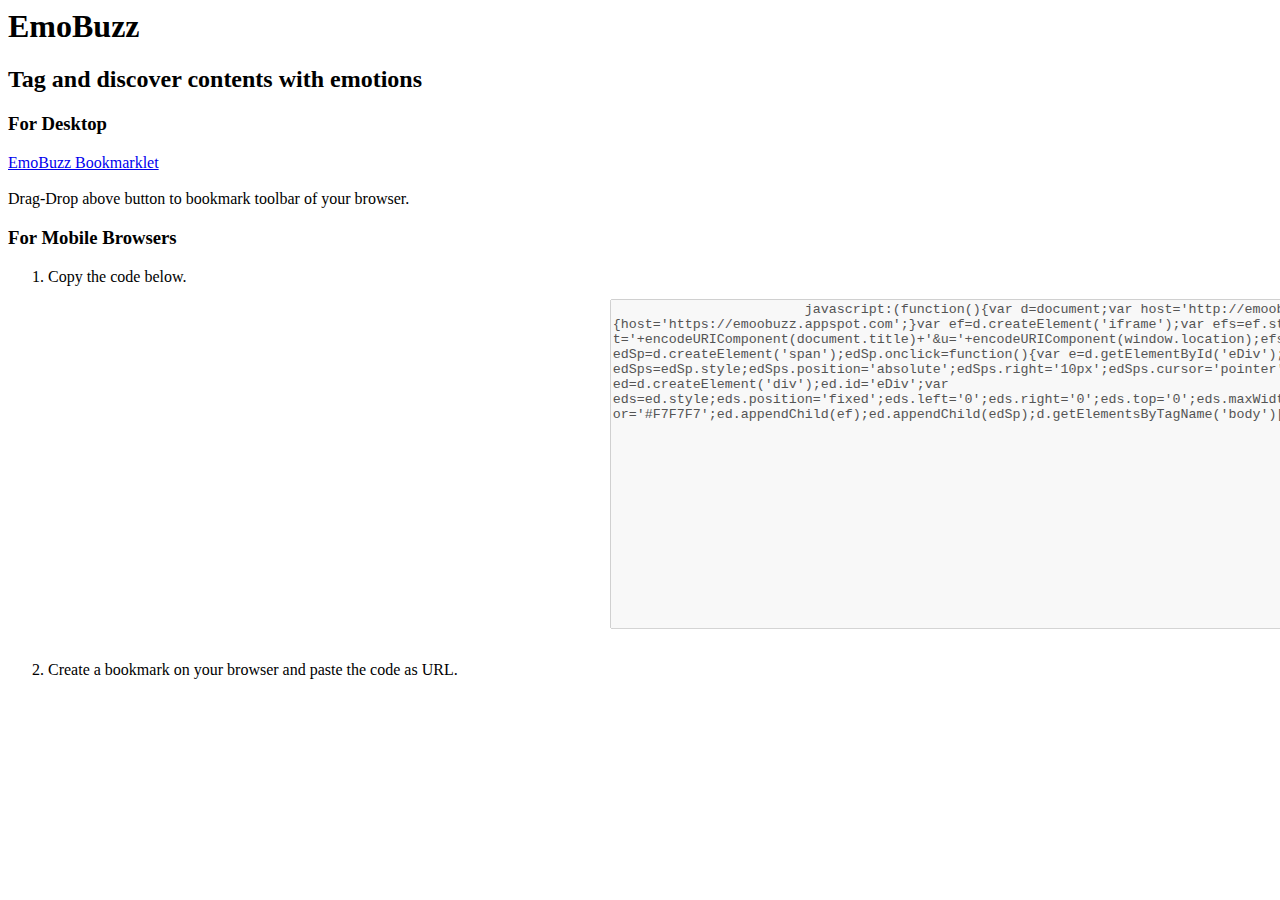
==== EmoBuzz/war/index.html @ 9519e16c "First commit" ====
<!DOCTYPE HTML PUBLIC "-//W3C//DTD HTML 4.01 Transitional//EN">
<!-- The HTML 4.01 Transitional DOCTYPE declaration-->
<!-- above set at the top of the file will set     -->
<!-- the browser's rendering engine into           -->
<!-- "Quirks Mode". Replacing this declaration     -->
<!-- with a "Standards Mode" doctype is supported, -->
<!-- but may lead to some differences in layout.   -->

<html>
<head>
<meta http-equiv="content-type" content="text/html; charset=UTF-8">
<title>EmoBuzz</title>
<link rel="stylesheet" href="/css/bootstrap.css">
<link rel="stylesheet" href="/css/bootstrap-responsive.css">
<link rel="stylesheet" href="/css/styles.css">
</head>

<body>
	<div id="banner">
		<div class="container masterhead">
			<h1 class="knob">
				EmoBuzz
			</h1>
			<h2 class="title">
				Tag and discover contents with emotions
			</h2>
		</div>
	</div>


	<div class="container">
		<div class="row">
			<div class="span12 pagination-centered">
				<div>
					<div class="span5">
						<h3>For Desktop</h3>
						<div>
							<a href="javascript:(function(){var d=document;var host='http://emoobuzz.appspot.com';if(location.protocol=='https:'){host='https://emoobuzz.appspot.com';}var ef=d.createElement('iframe');var efs=ef.style;ef.src=host+'/plugin.jsp?t='+encodeURIComponent(document.title)+'&u='+encodeURIComponent(window.location);efs.height='100%';efs.width='100%';efs.border='none';var edSp=d.createElement('span');edSp.onclick=function(){var e=d.getElementById('eDiv');e.parentNode.removeChild(e);};edSp.innerHTML='X';var edSps=edSp.style;edSps.position='absolute';edSps.right='10px';edSps.cursor='pointer';edSps.textDecoration='underline';var ed=d.createElement('div');ed.id='eDiv';var eds=ed.style;eds.position='fixed';eds.left='0';eds.right='0';eds.top='0';eds.maxWidth='500px';eds.height='25%';eds.zIndex='1999999999';eds.backgroundColor='#F7F7F7';ed.appendChild(ef);ed.appendChild(edSp);d.getElementsByTagName('body')[0].appendChild(ed);})();" class="btn btn-info">EmoBuzz Bookmarklet</a>
						</div>
						<br/>
						<div>
							<span>Drag-Drop above button to bookmark toolbar of your browser.</span>
						</div>
					</div>
					<div class="span5">
						<h3>For Mobile Browsers</h3>
						<ol>
							<li>
								<span>Copy the code below.</span>
								<pre>
									<textarea style="height:330px;width:100%" disabled="disabled">
			javascript:(function(){var d=document;var host='http://emoobuzz.appspot.com';if(location.protocol=='https:'){host='https://emoobuzz.appspot.com';}var ef=d.createElement('iframe');var efs=ef.style;ef.src=host+'/plugin.jsp?t='+encodeURIComponent(document.title)+'&u='+encodeURIComponent(window.location);efs.height='100%';efs.width='100%';efs.border='none';var edSp=d.createElement('span');edSp.onclick=function(){var e=d.getElementById('eDiv');e.parentNode.removeChild(e);};edSp.innerHTML='X';var edSps=edSp.style;edSps.position='absolute';edSps.right='10px';edSps.cursor='pointer';edSps.textDecoration='underline';var ed=d.createElement('div');ed.id='eDiv';var eds=ed.style;eds.position='fixed';eds.left='0';eds.right='0';eds.top='0';eds.maxWidth='500px';eds.height='25%';eds.zIndex='1999999999';eds.backgroundColor='#F7F7F7';ed.appendChild(ef);ed.appendChild(edSp);d.getElementsByTagName('body')[0].appendChild(ed);})();
									</textarea>
								</pre>
							</li>
							<li>
								Create a bookmark on your browser and paste the code as URL.
							</li>
						</ol>
					</div>
				</div>
			</div>
		</div>
	</div>
</body>
</html>
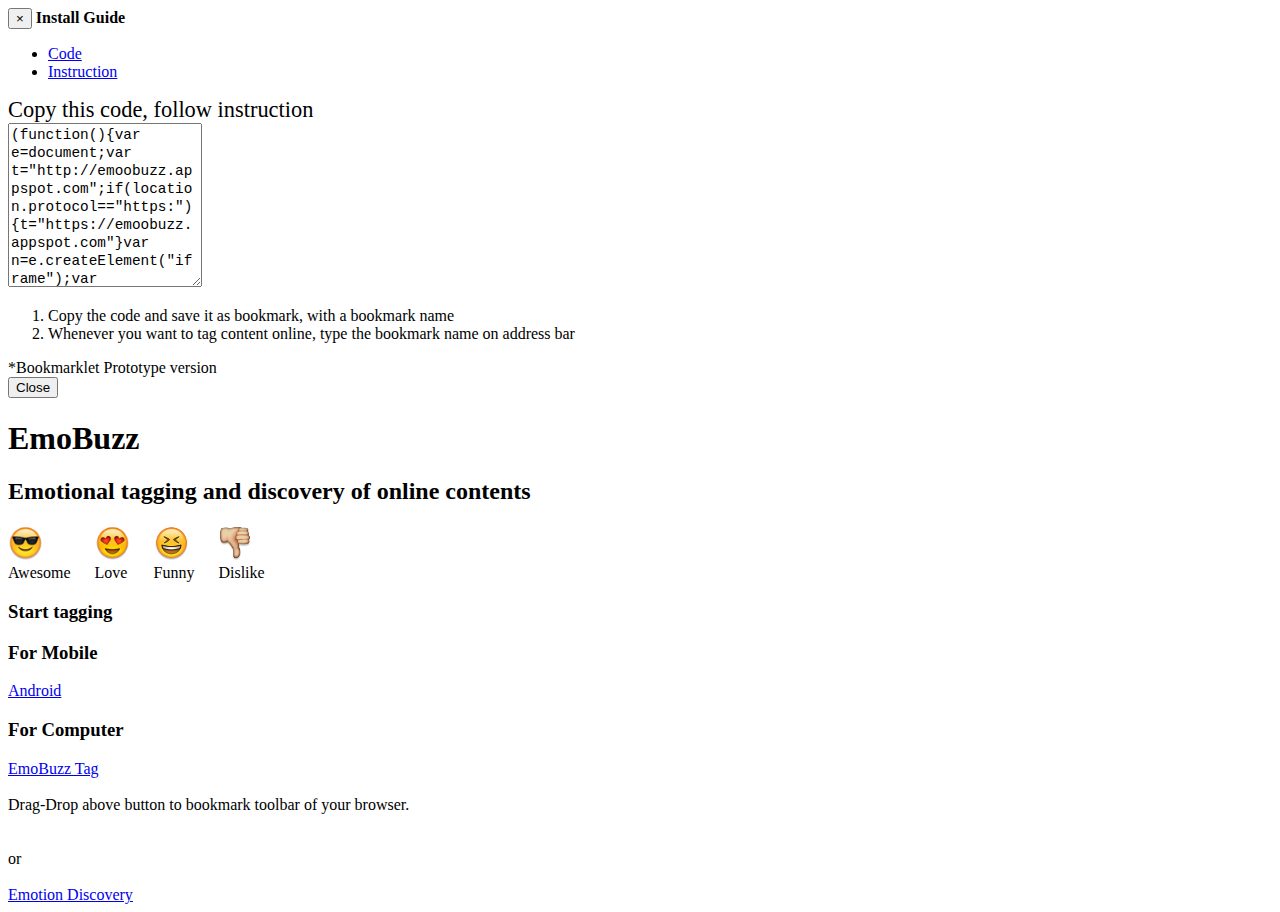
==== commit 7135149e: "second commit" ====
--- a/EmoBuzz/war/index.html
+++ b/EmoBuzz/war/index.html
@@ -1,66 +1,142 @@
-<!DOCTYPE HTML PUBLIC "-//W3C//DTD HTML 4.01 Transitional//EN">
-<!-- The HTML 4.01 Transitional DOCTYPE declaration-->
-<!-- above set at the top of the file will set     -->
-<!-- the browser's rendering engine into           -->
-<!-- "Quirks Mode". Replacing this declaration     -->
-<!-- with a "Standards Mode" doctype is supported, -->
-<!-- but may lead to some differences in layout.   -->
-
+<!DOCTYPE html>
 <html>
 <head>
-<meta http-equiv="content-type" content="text/html; charset=UTF-8">
-<title>EmoBuzz</title>
-<link rel="stylesheet" href="/css/bootstrap.css">
-<link rel="stylesheet" href="/css/bootstrap-responsive.css">
-<link rel="stylesheet" href="/css/styles.css">
+	<meta http-equiv="content-type" content="text/html; charset=UTF-8">
+	<title>EmoBuzz</title>
+	<link rel="stylesheet" href="/css/bootstrap.css">
+	<link rel="stylesheet" href="/css/bootstrap-responsive.css">
+	<link rel="stylesheet" href="/css/styles.css">
+	<style>
+		.emo{width: 35px !important; opacity:1 !important; display: inherit !important;}
+		.emo-name{}
+	</style>
 </head>
 
 <body>
+	<div id="support" class="modal hide fade" tabindex="-1" data-width="740">
+	<div class="modal-header">
+		<button type="button" data-dismiss="modal" aria-hidden="true" class="close">&times;</button>
+		<strong class="modal-head pagination-centered">Install Guide</strong>
+	</div>
+	<div class="modal-body">
+		<div class="row-fluid">
+			<div class="span12">
+				<ul id="myTab" class="nav nav-tabs">
+              <li class="active"><a href="#code1" data-toggle="tab">Code</a></li>
+              <li><a href="#instruction" data-toggle="tab">Instruction</a></li>
+             
+            </ul>
+            <div id="myTabContent" class="tab-content" style="overflow: hidden !important;">
+              <div class="tab-pane fade in active" id="code1">
+              	<div class="alert alert-info pagination-centered" style="font-size: 1.4em;">
+					Copy this code, follow instruction
+				</div>
+				<div class="row-fluid">
+			<div class="span12">
+				<textarea 	id="code"
+							class="span12" 
+							style="line-height:18px;font-size:0.9em;height: 11em; cursor: text;overflow: auto;font-family:Monaco,Menlo,Consolas,Courier New,monospace;"
+							readOnly>(function(){var e=document;var t="http://emoobuzz.appspot.com";if(location.protocol=="https:"){t="https://emoobuzz.appspot.com"}var n=e.createElement("iframe");var r=n.style;n.src=t+"/plugin.jsp?t="+encodeURIComponent(document.title)+"&u="+encodeURIComponent(window.location);r.height="100%";r.width="100%";r.border="none";var i=e.createElement("span");i.onclick=function(){var t=e.getElementById("eDiv");t.parentNode.removeChild(t)};i.innerHTML="X";var s=i.style;s.position="absolute";s.right="20px";s.top="7px";s.cursor="pointer";s.textDecoration="underline";var o=e.createElement("div");o.id="eDiv";var u=o.style;u.position="fixed";u.left="0";u.right="0";u.top="0";u.maxWidth="385px";u.height="160px";u.zIndex="1999999999";u.backgroundColor="#F7F7F7";o.appendChild(n);o.appendChild(i);e.getElementsByTagName("body")[0].appendChild(o)})()
+							</textarea>
+			</div>
+		</div>
+              
+			</div>
+		
+		
+              <div class="tab-pane fade" id="instruction">
+              <ol>
+              	<li>Copy the code and save it as bookmark, with a bookmark name</li>
+              	<li>Whenever you want to tag content online, type the bookmark name on address bar</li>
+              	
+              </ol>
+              *Bookmarklet Prototype version
+              
+              </div>
+        
+            </div>
+			
+	</div>
+	</div>
+	<div class="modal-footer">
+		<button type="button" data-dismiss="modal" class="btn">Close</button>
+	</div>
+</div>
+</div>
 	<div id="banner">
 		<div class="container masterhead">
 			<h1 class="knob">
 				EmoBuzz
 			</h1>
 			<h2 class="title">
-				Tag and discover contents with emotions
+				Emotional tagging and discovery of online contents
 			</h2>
-		</div>
-	</div>
-
-
-	<div class="container">
-		<div class="row">
-			<div class="span12 pagination-centered">
-				<div>
-					<div class="span5">
-						<h3>For Desktop</h3>
-						<div>
-							<a href="javascript:(function(){var d=document;var host='http://emoobuzz.appspot.com';if(location.protocol=='https:'){host='https://emoobuzz.appspot.com';}var ef=d.createElement('iframe');var efs=ef.style;ef.src=host+'/plugin.jsp?t='+encodeURIComponent(document.title)+'&u='+encodeURIComponent(window.location);efs.height='100%';efs.width='100%';efs.border='none';var edSp=d.createElement('span');edSp.onclick=function(){var e=d.getElementById('eDiv');e.parentNode.removeChild(e);};edSp.innerHTML='X';var edSps=edSp.style;edSps.position='absolute';edSps.right='10px';edSps.cursor='pointer';edSps.textDecoration='underline';var ed=d.createElement('div');ed.id='eDiv';var eds=ed.style;eds.position='fixed';eds.left='0';eds.right='0';eds.top='0';eds.maxWidth='500px';eds.height='25%';eds.zIndex='1999999999';eds.backgroundColor='#F7F7F7';ed.appendChild(ef);ed.appendChild(edSp);d.getElementsByTagName('body')[0].appendChild(ed);})();" class="btn btn-info">EmoBuzz Bookmarklet</a>
-						</div>
-						<br/>
-						<div>
-							<span>Drag-Drop above button to bookmark toolbar of your browser.</span>
-						</div>
-					</div>
-					<div class="span5">
-						<h3>For Mobile Browsers</h3>
-						<ol>
-							<li>
-								<span>Copy the code below.</span>
-								<pre>
-									<textarea style="height:330px;width:100%" disabled="disabled">
-			javascript:(function(){var d=document;var host='http://emoobuzz.appspot.com';if(location.protocol=='https:'){host='https://emoobuzz.appspot.com';}var ef=d.createElement('iframe');var efs=ef.style;ef.src=host+'/plugin.jsp?t='+encodeURIComponent(document.title)+'&u='+encodeURIComponent(window.location);efs.height='100%';efs.width='100%';efs.border='none';var edSp=d.createElement('span');edSp.onclick=function(){var e=d.getElementById('eDiv');e.parentNode.removeChild(e);};edSp.innerHTML='X';var edSps=edSp.style;edSps.position='absolute';edSps.right='10px';edSps.cursor='pointer';edSps.textDecoration='underline';var ed=d.createElement('div');ed.id='eDiv';var eds=ed.style;eds.position='fixed';eds.left='0';eds.right='0';eds.top='0';eds.maxWidth='500px';eds.height='25%';eds.zIndex='1999999999';eds.backgroundColor='#F7F7F7';ed.appendChild(ef);ed.appendChild(edSp);d.getElementsByTagName('body')[0].appendChild(ed);})();
-									</textarea>
-								</pre>
-							</li>
-							<li>
-								Create a bookmark on your browser and paste the code as URL.
-							</li>
-						</ol>
-					</div>
+			<div class="title">
+				<div style="display:inline-table">
+					<img class="emo"  src="[data-uri]"></img>
+					<br>
+					<span class="emo-name">Awesome</span>
+				</div>
+				<div style="display:inline-table;margin-left:20px;">
+					<img class="emo"  src="[data-uri]"></img>
+					<br>
+					<span class="emo-name">Love</span>
+				</div>
+				<div style="display:inline-table;margin-left:20px;">
+					<img class="emo"  src="[data-uri]"></img>
+					<br>
+					<span class="emo-name">Funny</span>
+				</div>
+				<div style="display:inline-table;margin-left:20px;">
+					<img class="emo"  src="[data-uri]"></img>
+					<br>
+					<span class="emo-name">Dislike</span>
 				</div>
 			</div>
 		</div>
 	</div>
+<div class="content" style="background-color: #fff;">
+	<div class="container" style="background-color: #fff;">
+		<div class="row">
+			<div class="span12 pagination-centered">
+			<h3>Start tagging</h3>
+				<div>
+					<div class="span5">
+						<h3>For Mobile</h3>
+						<div>
+							<a href="#support" class="btn btn-info btn-large" data-toggle="modal">Android </a>
+						</div>
+						<!-- <br>
+						<div>
+							<span>Available for android, windows</span>
+						</div> -->
+					</div>
+					<div class="span5">
+						<h3>For Computer</h3>
+						<div>
+							<a title="EmoBuzz Tag" href="javascript:(function(){ 	var d = document; 	var host = "http://emoobuzz.appspot.com"; 	if (location.protocol == "https:") { 		host = "https://emoobuzz.appspot.com"; 	}  	var ef=d.createElement('iframe'); 	var efs=ef.style; 	ef.src=host+'/plugin.jsp?t='+encodeURIComponent(document.title)+'&u='+encodeURIComponent(window.location); 	efs.height='100%'; 	efs.width='100%'; 	efs.border='none'; 	 	var edSp=d.createElement('span'); 	edSp.onclick=function(){var e=d.getElementById('eDiv');e.parentNode.removeChild(e);}; 	edSp.innerHTML='X'; 	 	var edSps=edSp.style; 	edSps.position='absolute'; 	edSps.right='20px'; 	edSps.top='7px'; 	edSps.cursor='pointer'; 	edSps.textDecoration='underline';  	var ed=d.createElement('div'); 	ed.id='eDiv'; 	var eds=ed.style; 	eds.position='fixed'; 	eds.left='0'; 	eds.right='0'; 	eds.top='0'; 	eds.maxWidth='385px'; 	eds.height='160px'; 	eds.zIndex='1999999999'; 	eds.backgroundColor='#F7F7F7';  	ed.appendChild(ef); 	ed.appendChild(edSp); 	d.getElementsByTagName('body')[0].appendChild(ed); })();">
+							EmoBuzz Tag</b></a>
+						</div>
+						<br/>
+						 <div>
+							<span>Drag-Drop above button to bookmark toolbar of your browser.</span>
+						</div> 
+					</div>
+					
+				</div>
+			</div>
+		</div>
+		
+		<div class="row text-center">
+			<br><br>or<br><br>
+			<a href="/discover" class="btn btn-large btn-success">Emotion Discovery</a>
+		</div>
+	</div>
+</div>
 </body>
+<script src="/js/jquery-1.9.1.js"></script>
+<script src="/js/bootstrap.js"></script>
+<script type="text/javascript">
+$("#code").click(function(){$("#code").focus().select();});
+</script>
 </html>
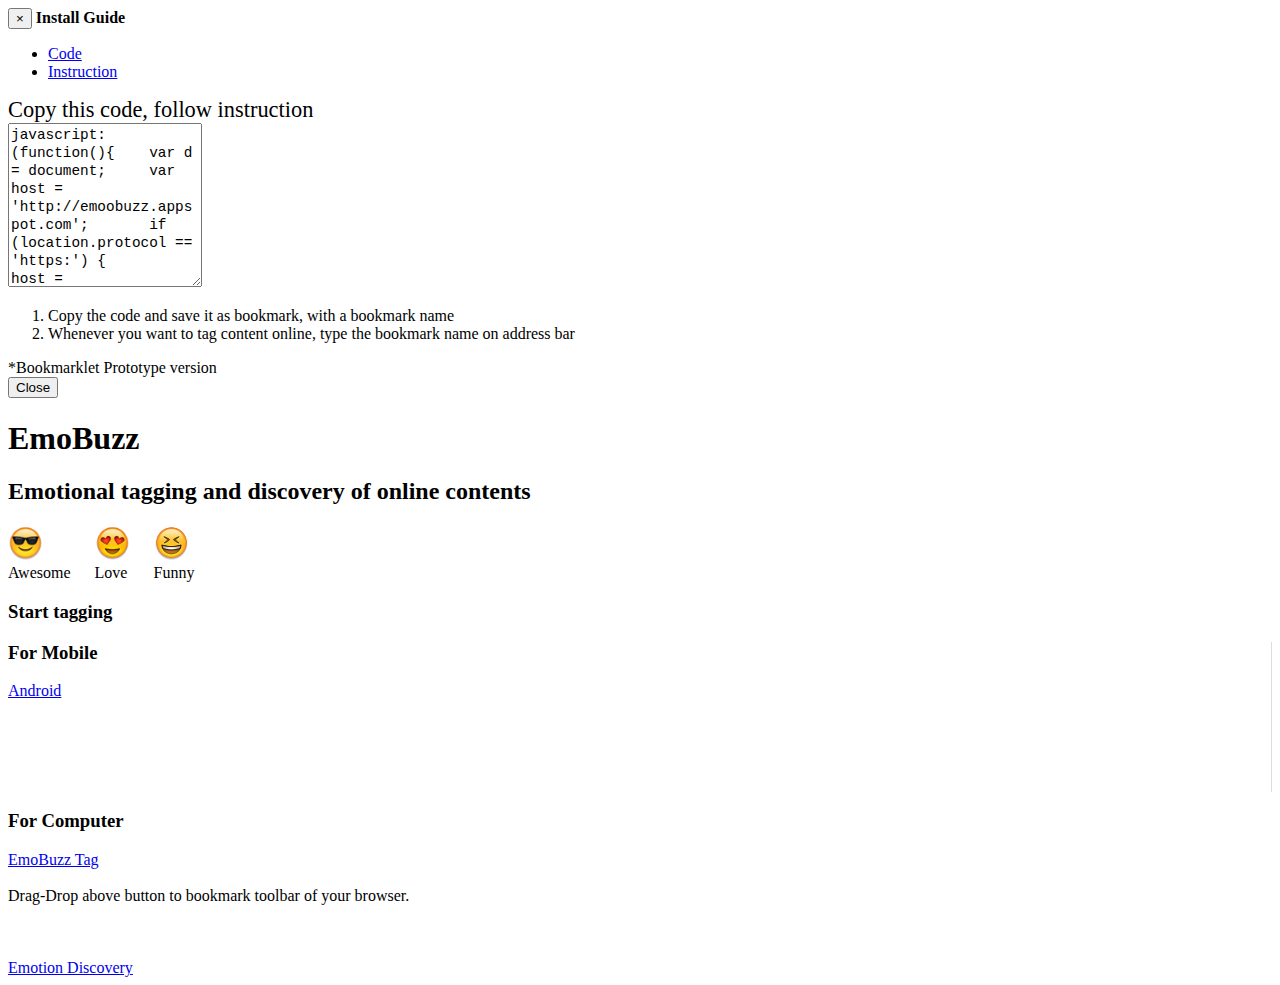
==== commit e1fb053a: "sdsd" ====
--- a/EmoBuzz/war/index.html
+++ b/EmoBuzz/war/index.html
@@ -36,7 +36,7 @@
 				<textarea 	id="code"
 							class="span12" 
 							style="line-height:18px;font-size:0.9em;height: 11em; cursor: text;overflow: auto;font-family:Monaco,Menlo,Consolas,Courier New,monospace;"
-							readOnly>(function(){var e=document;var t="http://emoobuzz.appspot.com";if(location.protocol=="https:"){t="https://emoobuzz.appspot.com"}var n=e.createElement("iframe");var r=n.style;n.src=t+"/plugin.jsp?t="+encodeURIComponent(document.title)+"&u="+encodeURIComponent(window.location);r.height="100%";r.width="100%";r.border="none";var i=e.createElement("span");i.onclick=function(){var t=e.getElementById("eDiv");t.parentNode.removeChild(t)};i.innerHTML="X";var s=i.style;s.position="absolute";s.right="20px";s.top="7px";s.cursor="pointer";s.textDecoration="underline";var o=e.createElement("div");o.id="eDiv";var u=o.style;u.position="fixed";u.left="0";u.right="0";u.top="0";u.maxWidth="385px";u.height="160px";u.zIndex="1999999999";u.backgroundColor="#F7F7F7";o.appendChild(n);o.appendChild(i);e.getElementsByTagName("body")[0].appendChild(o)})()
+							readOnly>javascript:(function(){ 	var d = document; 	var host = 'http://emoobuzz.appspot.com'; 	if (location.protocol == 'https:') { 		host = 'https://emoobuzz.appspot.com'; 	}  	var ef=d.createElement('iframe'); 	var efs=ef.style; 	ef.src=host+'/plugin.jsp?t='+encodeURIComponent(document.title)+'&u='+encodeURIComponent(window.location); 	efs.height='100%'; 	efs.width='100%'; 	efs.border='none'; 	 	var edSp=d.createElement('span'); 	edSp.onclick=function(){var e=d.getElementById('eDiv');e.parentNode.removeChild(e);}; 	edSp.innerHTML='X'; 	 	var edSps=edSp.style; 	edSps.position='absolute'; 	edSps.right='20px'; 	edSps.top='7px'; 	edSps.cursor='pointer'; 	edSps.textDecoration='underline';  	var ed=d.createElement('div'); 	ed.id='eDiv'; 	var eds=ed.style; 	eds.position='fixed'; 	eds.left='0'; 	eds.right='0'; 	eds.top='0'; 	eds.maxWidth='385px'; 	eds.height='160px'; 	eds.zIndex='1999999999'; 	eds.backgroundColor='#F7F7F7';  	ed.appendChild(ef); 	ed.appendChild(edSp); 	d.getElementsByTagName('body')[0].appendChild(ed); })();
 							</textarea>
 			</div>
 		</div>
@@ -87,11 +87,7 @@
 					<br>
 					<span class="emo-name">Funny</span>
 				</div>
-				<div style="display:inline-table;margin-left:20px;">
-					<img class="emo"  src="[data-uri]"></img>
-					<br>
-					<span class="emo-name">Dislike</span>
-				</div>
+				
 			</div>
 		</div>
 	</div>
@@ -101,21 +97,23 @@
 			<div class="span12 pagination-centered">
 			<h3>Start tagging</h3>
 				<div>
-					<div class="span5">
+					<div class="span6" style="height:150px;border-right:1px solid #ddd;">
 						<h3>For Mobile</h3>
 						<div>
-							<a href="#support" class="btn btn-info btn-large" data-toggle="modal">Android </a>
+							<a href="#support" class="btn btn-large" data-toggle="modal">Android </a>
 						</div>
 						<!-- <br>
 						<div>
 							<span>Available for android, windows</span>
 						</div> -->
 					</div>
-					<div class="span5">
+					<div class="span5" >
 						<h3>For Computer</h3>
 						<div>
-							<a title="EmoBuzz Tag" href="javascript:(function(){ 	var d = document; 	var host = "http://emoobuzz.appspot.com"; 	if (location.protocol == "https:") { 		host = "https://emoobuzz.appspot.com"; 	}  	var ef=d.createElement('iframe'); 	var efs=ef.style; 	ef.src=host+'/plugin.jsp?t='+encodeURIComponent(document.title)+'&u='+encodeURIComponent(window.location); 	efs.height='100%'; 	efs.width='100%'; 	efs.border='none'; 	 	var edSp=d.createElement('span'); 	edSp.onclick=function(){var e=d.getElementById('eDiv');e.parentNode.removeChild(e);}; 	edSp.innerHTML='X'; 	 	var edSps=edSp.style; 	edSps.position='absolute'; 	edSps.right='20px'; 	edSps.top='7px'; 	edSps.cursor='pointer'; 	edSps.textDecoration='underline';  	var ed=d.createElement('div'); 	ed.id='eDiv'; 	var eds=ed.style; 	eds.position='fixed'; 	eds.left='0'; 	eds.right='0'; 	eds.top='0'; 	eds.maxWidth='385px'; 	eds.height='160px'; 	eds.zIndex='1999999999'; 	eds.backgroundColor='#F7F7F7';  	ed.appendChild(ef); 	ed.appendChild(edSp); 	d.getElementsByTagName('body')[0].appendChild(ed); })();">
-							EmoBuzz Tag</b></a>
+							<a title="EmoBuzz Tag" 
+							href="javascript:(function(){ 	var d = document; 	var host = 'http://emoobuzz.appspot.com'; 	if (location.protocol == 'https:') { 		host = 'https://emoobuzz.appspot.com'; 	}  	var ef=d.createElement('iframe'); 	var efs=ef.style; 	ef.src=host+'/plugin.jsp?t='+encodeURIComponent(document.title)+'&u='+encodeURIComponent(window.location); 	efs.height='100%'; 	efs.width='100%'; 	efs.border='none'; 	 	var edSp=d.createElement('span'); 	edSp.onclick=function(){var e=d.getElementById('eDiv');e.parentNode.removeChild(e);}; 	edSp.innerHTML='X'; 	 	var edSps=edSp.style; 	edSps.position='absolute'; 	edSps.right='20px'; 	edSps.top='7px'; 	edSps.cursor='pointer'; 	edSps.textDecoration='underline';  	var ed=d.createElement('div'); 	ed.id='eDiv'; 	var eds=ed.style; 	eds.position='fixed'; 	eds.left='0'; 	eds.right='0'; 	eds.top='0'; 	eds.maxWidth='385px'; 	eds.height='160px'; 	eds.zIndex='1999999999'; 	eds.backgroundColor='#F7F7F7';  	ed.appendChild(ef); 	ed.appendChild(edSp); 	d.getElementsByTagName('body')[0].appendChild(ed); })();"
+							class="btn btn-info btn-large">
+							EmoBuzz Tag</a>
 						</div>
 						<br/>
 						 <div>
@@ -128,8 +126,9 @@
 		</div>
 		
 		<div class="row text-center">
-			<br><br>or<br><br>
-			<a href="/discover" class="btn btn-large btn-success">Emotion Discovery</a>
+			<br><br><br>
+			<a href="/discover" class="btn btn-large" style="margin-bottom: 100px">Emotion Discovery</a>
+			
 		</div>
 	</div>
 </div>
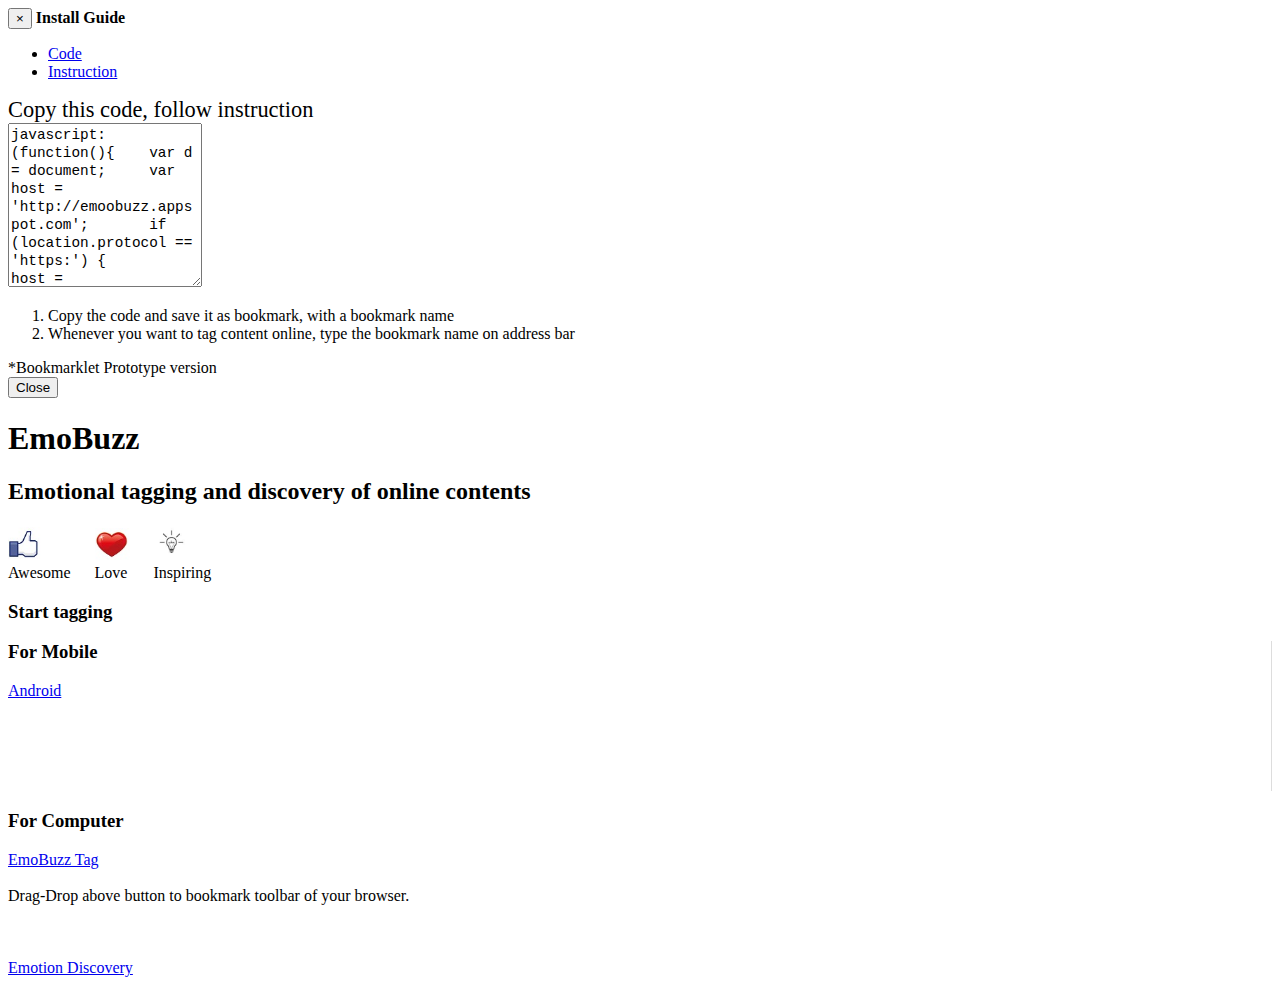
==== commit 29f517a2: "assasass" ====
--- a/EmoBuzz/war/index.html
+++ b/EmoBuzz/war/index.html
@@ -73,21 +73,20 @@
 			</h2>
 			<div class="title">
 				<div style="display:inline-table">
-					<img class="emo"  src="[data-uri]"></img>
+					<img class="emo"  src="[data-uri]"></img>
 					<br>
 					<span class="emo-name">Awesome</span>
 				</div>
 				<div style="display:inline-table;margin-left:20px;">
-					<img class="emo"  src="[data-uri]"></img>
+					<img class="emo"  src="[data-uri]"></img>
 					<br>
 					<span class="emo-name">Love</span>
 				</div>
 				<div style="display:inline-table;margin-left:20px;">
-					<img class="emo"  src="[data-uri]"></img>
+					<img class="emo"  src="[data-uri]"></img>
 					<br>
-					<span class="emo-name">Funny</span>
+					<span class="emo-name">Inspiring</span>
 				</div>
-				
 			</div>
 		</div>
 	</div>
